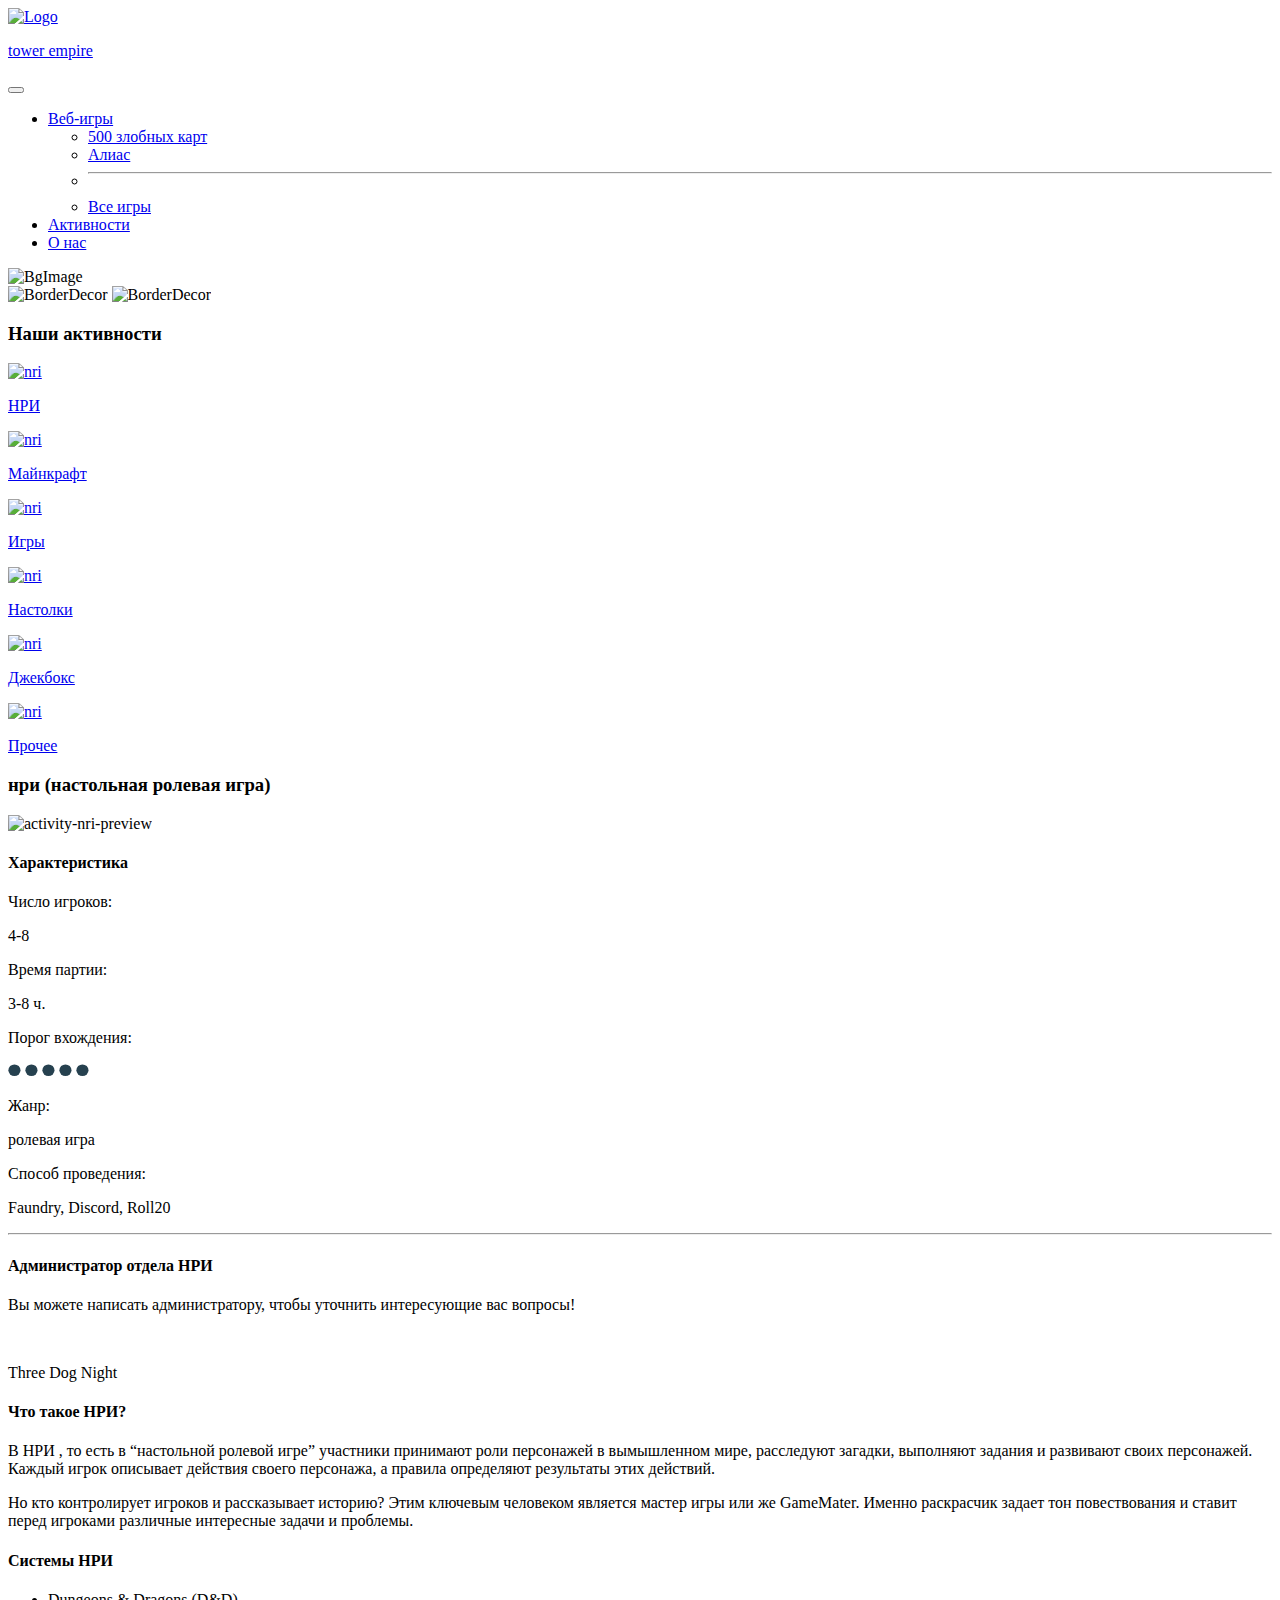
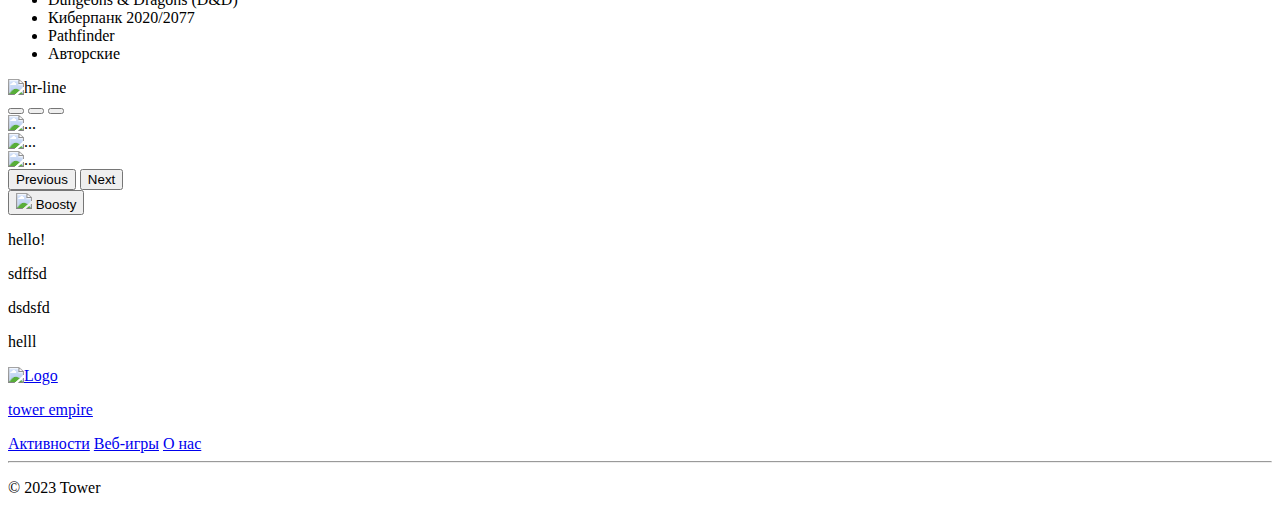
==== activity-nri.html @ f3af2ca1 "Update activity-nri.html" ====
<!DOCTYPE html>
<html lang="en">

<head>
    <meta charset="UTF-8">
    <meta name="viewport" content="width=device-width, initial-scale=1.0">
    <title>Tower Empire</title>
    <!-- <link rel="stylesheet" href="./css/bootstrap.min.css"> -->
    <link rel="stylesheet" href="./bootstrap/scss/bootstrap.css">
    <link rel="stylesheet" href="./css/main.css">
</head>

<body>
    <header>
        <nav class="container navbar navbar-expand-lg">
            <div class="logo d-flex py-1">
                <a href="#" class="logo__link d-flex">
                    <img src="./img/logo.svg" class="pe-2" alt="Logo">
                    <p class="logo__title">tower empire</p>
                </a>
            </div>
            <button class="navbar-toggler py-2" type="button" data-bs-toggle="collapse"
                data-bs-target="#navbarSupportedContent" aria-controls="navbarSupportedContent" aria-expanded="false"
                aria-label="Toggle navigation">
                <i class="fa-solid fa-bars fa-xl" style="color: #ffffff;"></i>
            </button>
            <div class="collapse navbar-collapse" id="navbarSupportedContent">
                <ul class="navbar-nav ms-auto mb-2 mb-lg-0">
                    <li class="nav-item dropdown nav-item-active">
                        <a class="nav-link dropdown-toggle px-3" href="#" id="navbarDropdown" role="button"
                            data-bs-toggle="dropdown" aria-expanded="false">
                            Веб-игры
                        </a>
                        <ul class="dropdown-menu " aria-labelledby="navbarDropdown">
                            <li><a class="dropdown-item" href="#">500 злобных карт</a></li>
                            <li><a class="dropdown-item" href="#">Алиас</a></li>
                            <li>
                                <hr class="dropdown-divider">
                            </li>
                            <li><a class="dropdown-item" href="#">Все игры</a></li>
                        </ul>
                    </li>
                    <li class="nav-item">
                        <a class="nav-link" href="#">Активности</a>
                    </li>
                    <li class="nav-item me-0">
                        <a class="nav-link" href="#">О нас</a>
                    </li>
                </ul>
            </div>
        </nav>
    </header>

    <main>
        <img src="./img/bg-dragons.png" class="img-fluid bg-dragons" alt="BgImage">
        <div class="container container_main">
            <img src="./img/border-decor.svg" class="border-decor border-decor_left" alt="BorderDecor">
            <img src="./img/border-decor.svg" class="border-decor border-decor_right" alt="BorderDecor">
            <div class="row container__title-blue">
                <h3 class="title-blue">Наши активности</h3>
            </div>

            <div class="row container__select-activities container_mb_block">
                <div class="col-md-2 col-sm-4 container__activity-item">
                    <div class="activity-item">
                        <a href="#" class="activity-item__a">
                            <div class="activity-item__line activity-item__line_active"></div>
                            <img class="activity-item__img" src="./img/activities/activity-nri.svg" alt="nri">
                            <p class="activity-item__text">НРИ</p>
                        </a>
                    </div>
                </div>

                <div class="col-md-2 col-sm-4 container__activity-item">
                    <div class="activity-item">
                        <a href="#" class="activity-item__a">
                            <div class="activity-item__line "></div>
                            <img class="activity-item__img" src="./img/activities/activity-minecraft.svg" alt="nri">
                            <p class="activity-item__text">Майнкрафт</p>
                        </a>
                    </div>
                </div>

                <div class="col-md-2 col-sm-4 container__activity-item">
                    <div class="activity-item">
                        <a href="#" class="activity-item__a">
                            <div class="activity-item__line "></div>
                            <img class="activity-item__img" src="./img/activities/activity-games.svg" alt="nri">
                            <p class="activity-item__text">Игры</p>
                        </a>
                    </div>
                </div>


                <div class="col-md-2 col-sm-4 container__activity-item">
                    <div class="activity-item">
                        <a href="#" class="activity-item__a">
                            <div class="activity-item__line "></div>
                            <img class="activity-item__img" src="./img/activities/activity-table-games.svg" alt="nri">
                            <p class="activity-item__text">Настолки</p>
                        </a>
                    </div>
                </div>

                <div class="col-md-2 col-sm-4 container__activity-item">
                    <div class="activity-item">
                        <a href="#" class="activity-item__a">
                            <div class="activity-item__line "></div>
                            <img class="activity-item__img" src="./img/activities/activity-jackbox.svg" alt="nri">
                            <p class="activity-item__text">Джекбокс </p>
                        </a>
                    </div>
                </div>

                <div class="col-md-2 col-sm-4 container__activity-item">
                    <div class="activity-item">
                        <a href="#" class="activity-item__a">
                            <div class="activity-item__line "></div>
                            <img class="activity-item__img" src="./img/activities/other.svg" alt="nri">
                            <p class="activity-item__text">Прочее </p>
                        </a>
                    </div>
                </div>
            </div>

            <div class="container__title-white container_mb_block">
                <h3 class="title-white">нри (настольная ролевая игра)</h3>
            </div>

            <div class="row container__activity-info container_mb_block">
                <div class="col-xl-6 col-sm-12 container__activity-preview container_mb_block">
                    <img src="./img/activities/nri/activity-nri-preview.svg" class="" alt="activity-nri-preview">
                </div>
                <div class="col-xl-6 col-sm-12 activity-properties">
                    <div class="row">
                        <h4 class="subtitle container__subtitle"> Характеристика </h4>
                        <div class="d-flex activity-properties__item">
                            <p class="text activity-properties__item-key"> Число игроков: </p>
                            <p class="text text_span"> 4-8 </p>
                        </div>

                        <div class="d-flex activity-properties__item">
                            <p class="text activity-properties__item-key"> Время партии: </p>
                            <p class="text text_span"> 3-8 ч. </p>
                        </div>

                        <div class="d-flex activity-properties__item">
                            <p class="text activity-properties__item-key"> Порог вхождения: </p>
                            <div class="text text_span activity-properties__item-value_difficulty">
                                <svg class="activity-properties__circle-difficulty_active"
                                    xmlns="http://www.w3.org/2000/svg" width="13" height="13" fill="none"
                                    viewBox="0 0 13 13">
                                    <ellipse cx="6.442" cy="6.256" fill="#26414F" rx="6.063" ry="5.856" />
                                </svg>

                                <svg class="activity-properties__circle-difficulty_active"
                                    xmlns="http://www.w3.org/2000/svg" width="13" height="13" fill="none"
                                    viewBox="0 0 13 13">
                                    <ellipse cx="6.442" cy="6.256" fill="#26414F" rx="6.063" ry="5.856" />
                                </svg>

                                <svg class="activity-properties__circle-difficulty_active"
                                    xmlns="http://www.w3.org/2000/svg" width="13" height="13" fill="none"
                                    viewBox="0 0 13 13">
                                    <ellipse cx="6.442" cy="6.256" fill="#26414F" rx="6.063" ry="5.856" />
                                </svg>

                                <svg xmlns="http://www.w3.org/2000/svg" width="13" height="13" fill="none"
                                    viewBox="0 0 13 13">
                                    <ellipse cx="6.442" cy="6.256" fill="#26414F" rx="6.063" ry="5.856" />
                                </svg>

                                <svg xmlns="http://www.w3.org/2000/svg" width="13" height="13" fill="none"
                                    viewBox="0 0 13 13">
                                    <ellipse cx="6.442" cy="6.256" fill="#26414F" rx="6.063" ry="5.856" />
                                </svg>

                            </div>
                        </div>

                        <div class="d-flex activity-properties__item">
                            <p class="text activity-properties__item-key"> Жанр: </p>
                            <p class="text text_span"> ролевая игра </p>
                        </div>

                        <div class="d-flex activity-properties__item">
                            <p class="text activity-properties__item-key"> Способ проведения: </p>
                            <p class="text text_span"> Faundry, Discord, Roll20 </p>
                        </div>
                    </div>
                    <hr>
                    <div class="row">
                        <h4 class="subtitle container__subtitle"> Администратор отдела НРИ </h4>
                        <p class="text activity-properties__admin-text">Вы можете написать администратору, чтобы
                            уточнить интересующие вас вопросы!</p>
                        <div class="discord-member">
                            <img src="./img/discord-avatars/three-dog-night.png" alt="">
                            <p class="text text_color_blue"> Three Dog Night </p>
                        </div>
                    </div>
                </div>
            </div>

            <div class="row container_mb_block">
                <h4 class="subtitle container__subtitle">Что такое НРИ?</h4>
                <p class="text container_mb_sm">В <span class="text_span"> НРИ </span>, то есть в <span
                        class="text_span"> “настольной
                        ролевой игре” </span> участники принимают роли персонажей в вымышленном мире,
                    расследуют загадки, выполняют задания и развивают своих персонажей. Каждый игрок описывает действия
                    своего персонажа, а правила определяют результаты этих действий.
                </p>
                <p class="text"> Но кто контролирует игроков и рассказывает историю? Этим ключевым человеком является
                    <span class="text_span">мастер игры</span> или
                    же <span class="text_span">GameMater</span>. Именно раскрасчик задает тон повествования и ставит
                    перед игроками различные
                    интересные задачи и проблемы.
                </p>
            </div>

            <div class="row">
                <h4 class="subtitle container__subtitle"> Системы НРИ </h4>
                <ul class="text container_mb_block">
                    <li> Dungeons & Dragons (D&D) </li>
                    <li> Киберпанк 2020/2077 </li>
                    <li> Pathfinder </li>
                    <li> Авторские </li>
                </ul>
            </div>

            <img class="hr-line container_mb_block" src="./img/hr-line.svg" alt="hr-line">

            <div class="row container__slider">
                <div id="carouselExampleIndicators" class="carousel slide" data-bs-ride="carousel">
                    <div class="carousel-indicators">
                        <button type="button" data-bs-target="#carouselExampleIndicators" data-bs-slide-to="0"
                            class="active " aria-current="true" aria-label="Slide 1"></button>
                        <button type="button" data-bs-target="#carouselExampleIndicators" data-bs-slide-to="1"
                            aria-label="Slide 2"></button>
                        <button type="button" data-bs-target="#carouselExampleIndicators" data-bs-slide-to="2"
                            aria-label="Slide 3"></button>
                    </div>
                    <div class="carousel-inner">
                        <div class="carousel-item active">
                            <img src="./img/activities/nri/nri1.png" class="d-block w-100" alt="...">
                        </div>
                        <div class="carousel-item">
                            <img src="./img/activities/nri/nri2.png" class="d-block w-100" alt="...">
                        </div>
                        <div class="carousel-item">
                            <img src="./img/activities/nri/nri3.png" class="d-block w-100" alt="...">
                        </div>
                    </div>
                    <button class="carousel-control-prev" type="button" data-bs-target="#carouselExampleIndicators"
                        data-bs-slide="prev">
                        <span class="carousel-control-prev-icon" aria-hidden="true"></span>
                        <span class="visually-hidden">Previous</span>
                    </button>
                    <button class="carousel-control-next" type="button" data-bs-target="#carouselExampleIndicators"
                        data-bs-slide="next">
                        <span class="carousel-control-next-icon" aria-hidden="true"></span>
                        <span class="visually-hidden">Next</span>
                    </button>
                </div>
            </div>

            <button class="btn-boosty d-flex justify-content-center align-items-center" alt="">
                <img src="./img/i-boosty.svg">
                Boosty
            </button>

            <p>hello!</p>

            <div class="test">sdffsd</div>
            <p>dsdsfd</p>
            <p>helll</p>
<!-- 
            <svg xmlns="http://www.w3.org/2000/svg" xmlns:xlink="http://www.w3.org/1999/xlink" width="100%"
                height="100%" viewBox="0 0 100 100" preserveAspectRatio="xMidYMax slice">
                <polygon id="trigger-play" points="0 100, 56 90, 100 100" fill="red" />
            </svg> -->
        </div>
    </main>


    <footer class="container-fluid">
        <div class="container">

            <div class="footer__items">
                <div class="logo d-flex">
                    <a href="#" class="logo__link d-flex">
                        <img src="./img/logo.svg" class="pe-2" alt="Logo">
                        <p class="logo__title">tower empire</p>
                    </a>
                </div>

                <div class="footer__hyperlinks">
                    <a href="#">Активности</a>
                    <a href="#">Веб-игры</a>
                    <a href="#">О нас</a>
                </div>

            </div>

            <hr>

            <p>© 2023 Tower</p>
        </div>
    </footer>

    <script src="./js/bootstrap.bundle.min.js"></script>
    <script src="https://kit.fontawesome.com/5aa26e8b69.js" crossorigin="anonymous"></script>
</body>

</html>


<!-- это начало разметки для первой страницы -->

<!-- <div class="row">
    <h3>Приветствуем</h3>
    <h1>ПУТНИК</h1>
</div>
<div class="row">
    <p class="text">
        Этот сайт является вратами на наш Discord сервер. У нас вы можете найти хороших
        собеседников, поиграть в настольные игры, ДнД и поучаствовать в множестве других
        мероприятий.
    </p>
    <p class="text">
        Приходите отдохнуть от мирских забот в ламповой атмосфере!
    </p>
</div>
<div class="row">
    <button class="my-2">Discord-сервер</button>
    <button class="my-2">Discord-сервер</button>
    <button class="my-2">Discord-сервер</button>
</div> -->
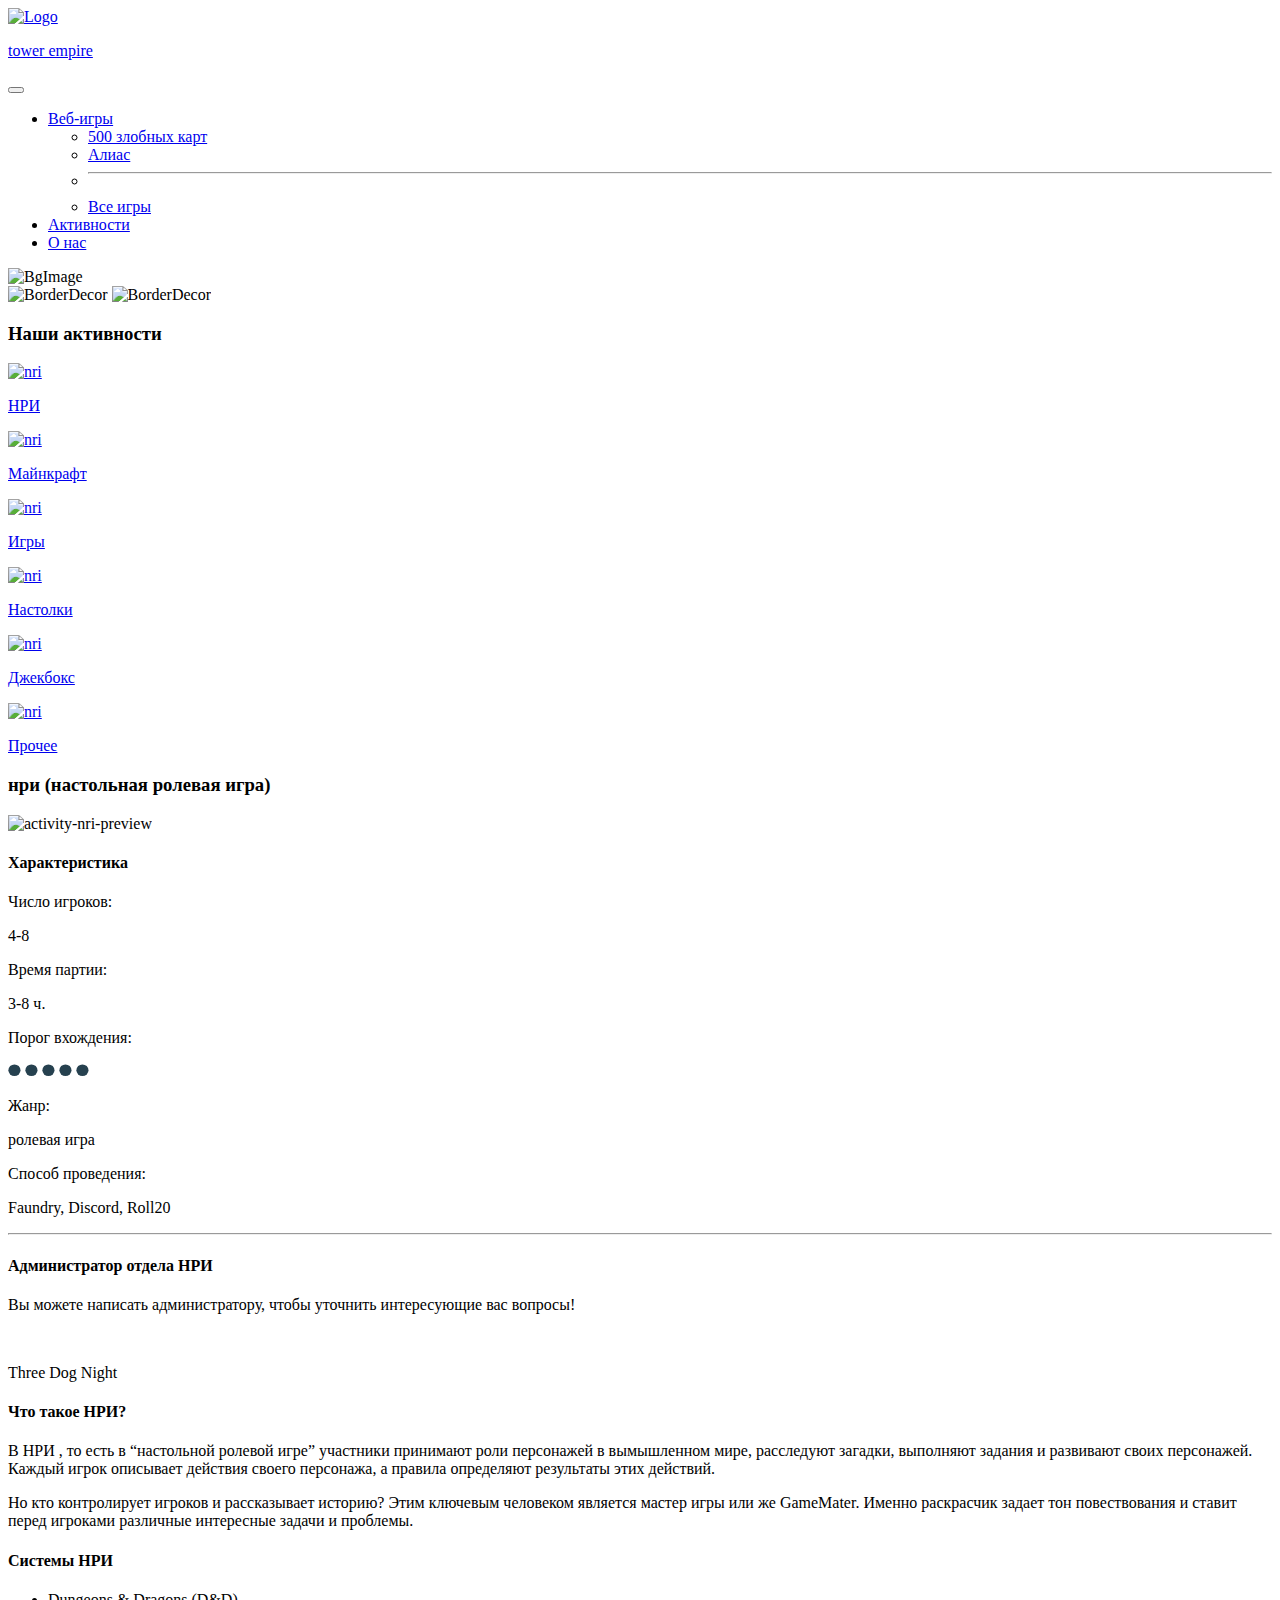
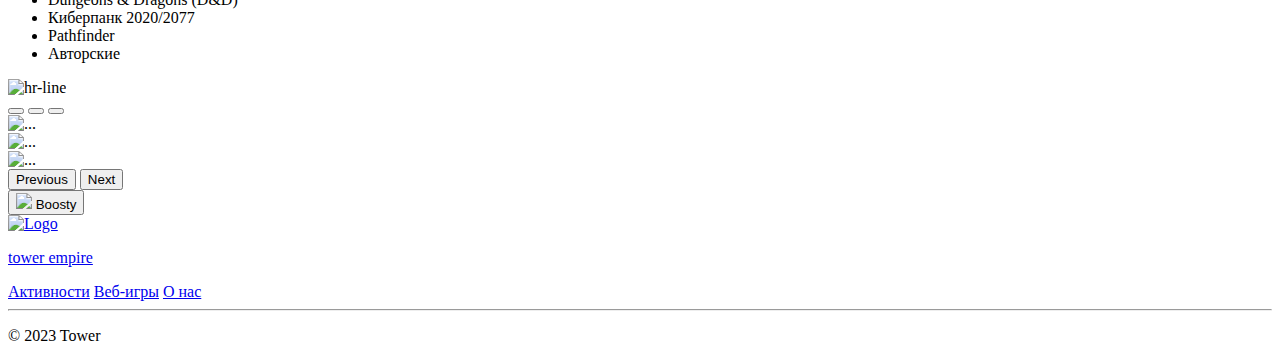
==== commit 4899f3fe: "create index.html" ====
--- a/activity-nri.html
+++ b/activity-nri.html
@@ -268,16 +268,6 @@
                 Boosty
             </button>
 
-            <p>hello!</p>
-
-            <div class="test">sdffsd</div>
-            <p>dsdsfd</p>
-            <p>helll</p>
-<!-- 
-            <svg xmlns="http://www.w3.org/2000/svg" xmlns:xlink="http://www.w3.org/1999/xlink" width="100%"
-                height="100%" viewBox="0 0 100 100" preserveAspectRatio="xMidYMax slice">
-                <polygon id="trigger-play" points="0 100, 56 90, 100 100" fill="red" />
-            </svg> -->
         </div>
     </main>
 
